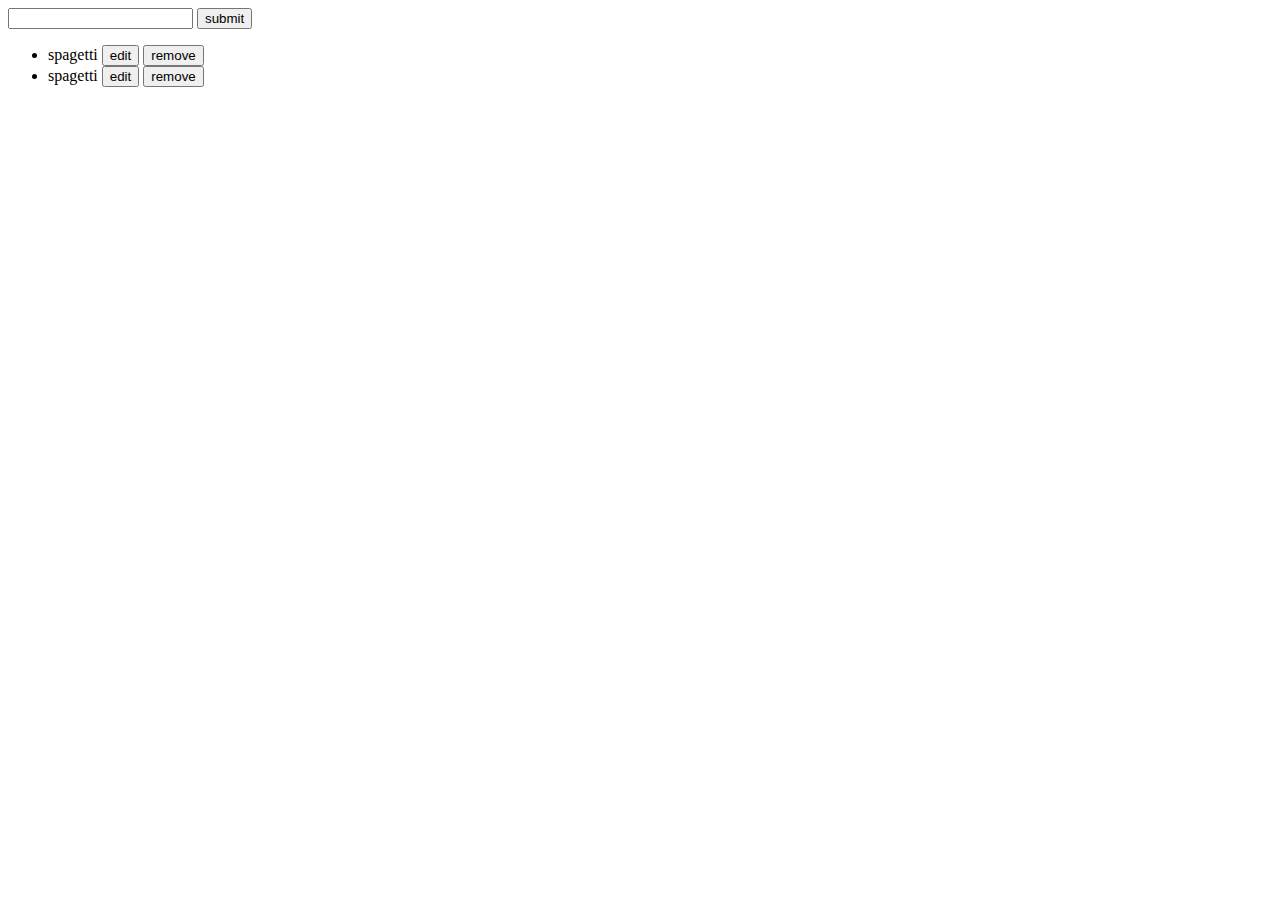
==== recipe/recipe.html @ ea52f77f "Add functionality to add, remove and edit recipe" ====
<!DOCTYPE html>
<html lang="en">
  <head>
    <meta charset="UTF-8" />
    <meta
      name="viewport"
      content="width=device-width, initial-scale=1.0" />
    <title>Document</title>
    <link
      rel="stylesheet"
      href="recipe.css" />
  </head>
  <body>
    <div>
      <main>
        <form class="recipe-form">
          <input
            type="text"
            class="recipe-input" />
          <input
            type="submit"
            value="submit" />
        </form>
      </main>
      <ul class="recipe-list">
        <li>
          <span>spagetti</span>
          <button>edit</button>
          <button>remove</button>
        </li>
        <li>
          <span>spagetti</span>
          <button>edit</button>
          <button>remove</button>
        </li>
      </ul>
    </div>
    <script src="./recipe.js"></script>
  </body>
</html>
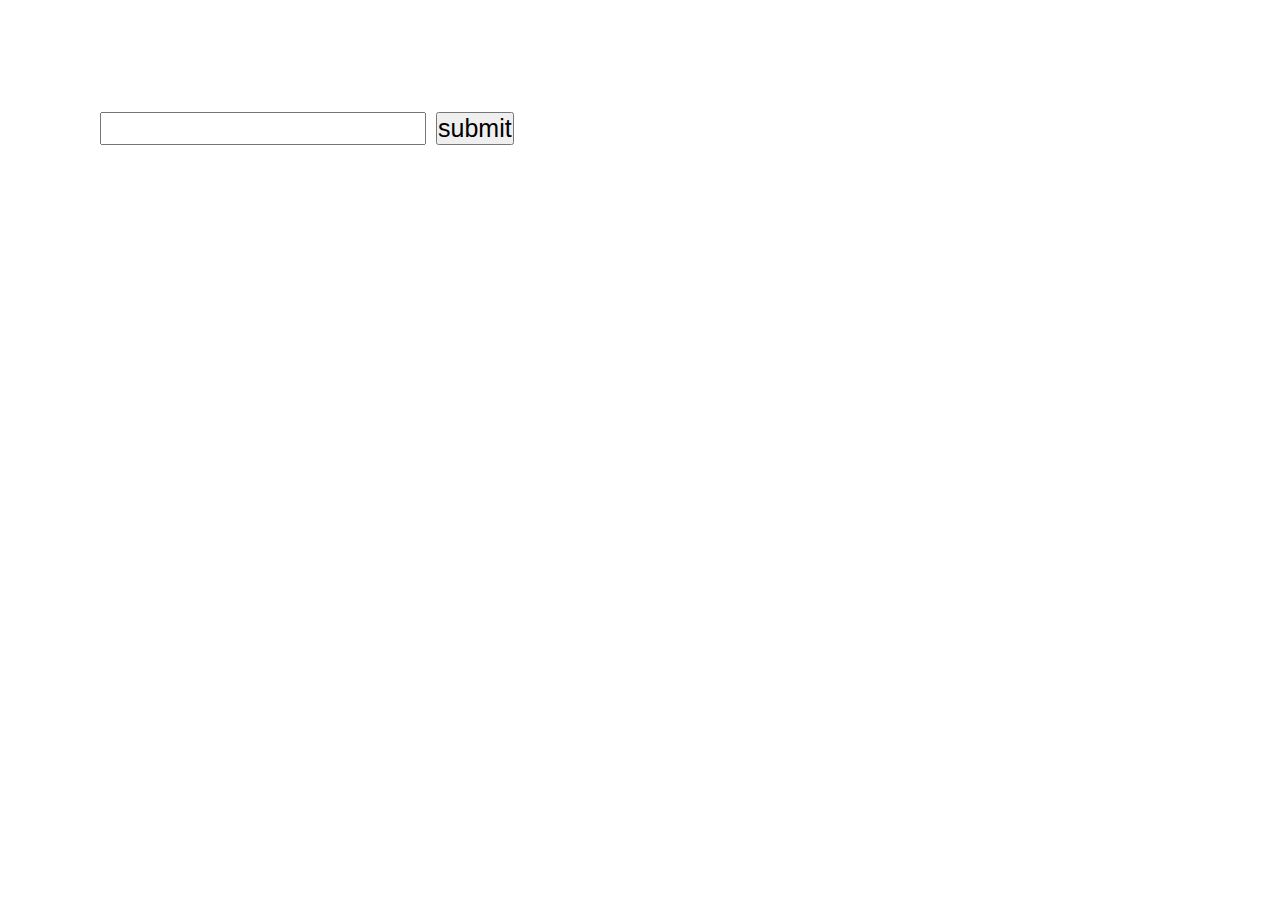
==== commit a02095de: "Merge pull request #3 from amanuelbelete95/functionality" ====
--- a/recipe/recipe.html
+++ b/recipe/recipe.html
@@ -22,18 +22,7 @@
             value="submit" />
         </form>
       </main>
-      <ul class="recipe-list">
-        <li>
-          <span>spagetti</span>
-          <button>edit</button>
-          <button>remove</button>
-        </li>
-        <li>
-          <span>spagetti</span>
-          <button>edit</button>
-          <button>remove</button>
-        </li>
-      </ul>
+      <ul class="recipe-list"></ul>
     </div>
     <script src="./recipe.js"></script>
   </body>
--- a/recipe/recipe.css
+++ b/recipe/recipe.css
@@ -0,0 +1,38 @@
+* {
+  margin: 0;
+  padding: 0;
+  box-sizing: border-box;
+}
+
+.recipe-form {
+  margin: 100px;
+  font-size: 40px;
+}
+
+input {
+  font-size: 25px;
+}
+
+button {
+  color: aqua;
+  font-size: 20px;
+  margin-right: 20px;
+}
+
+ul {
+  font-size: 18px;
+  margin-left: 100px;
+  display: flex;
+  flex-direction: column;
+  gap: 20px;
+}
+
+li {
+  display: flex;
+  gap: 10px;
+  font-size: 25px;
+}
+
+span {
+  margin-right: 20px;
+}
